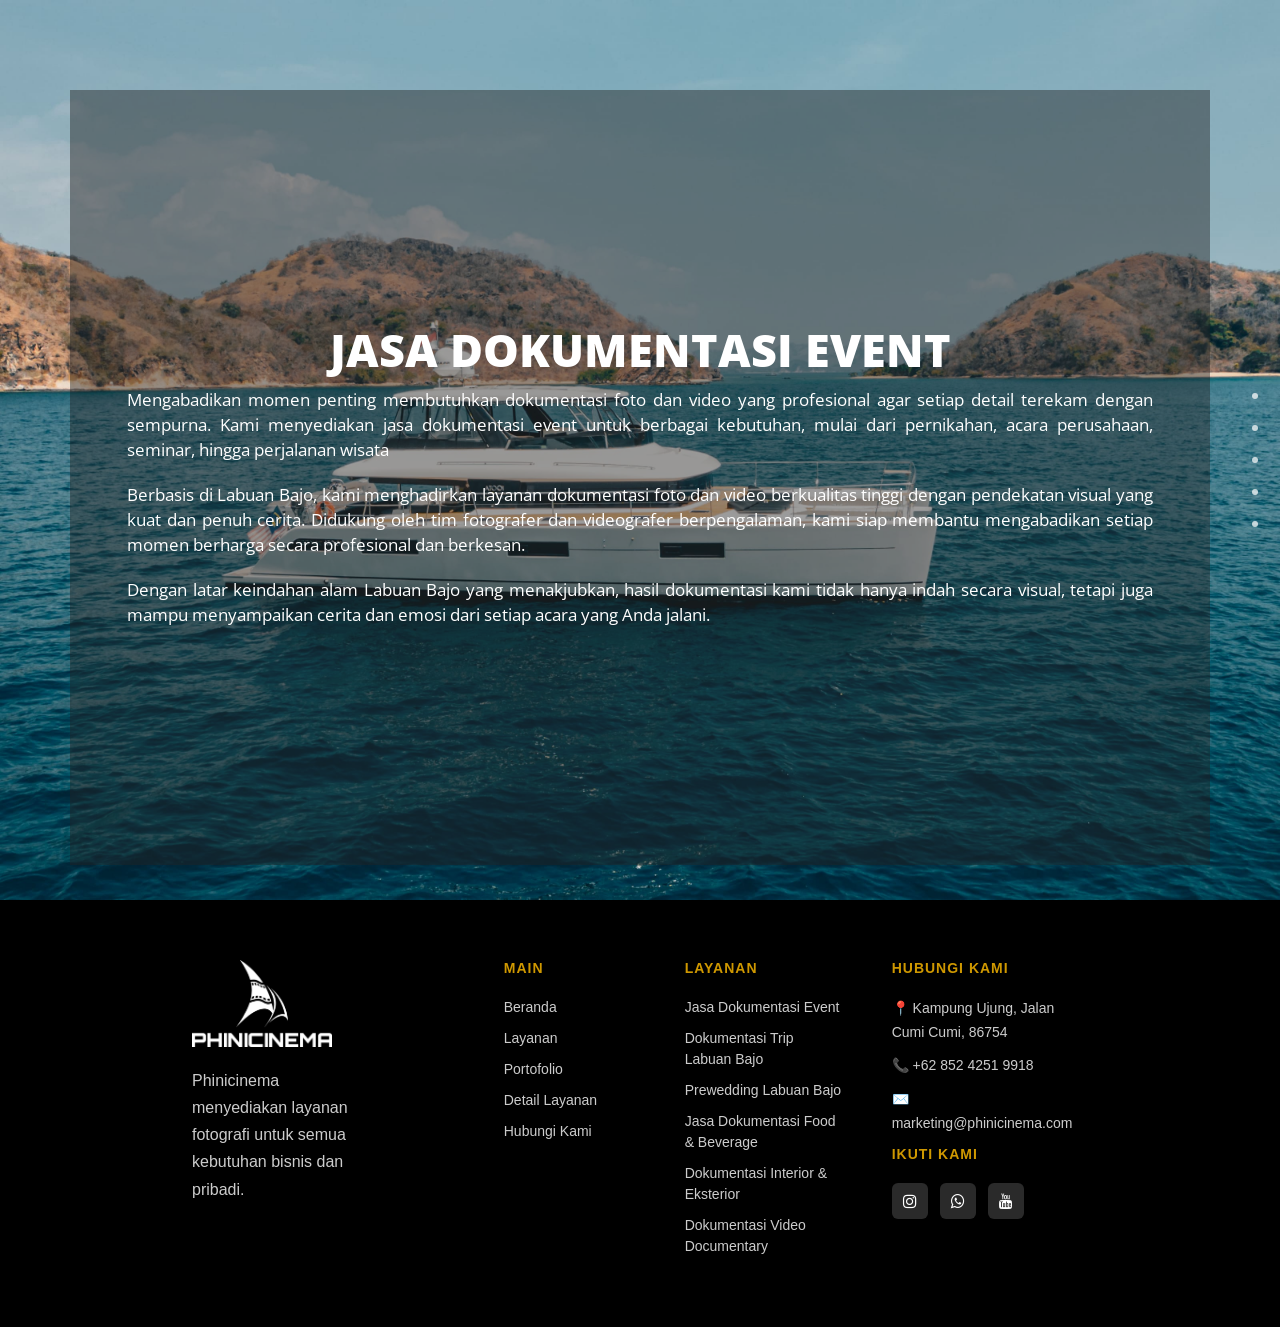
==== dok-event-page.html @ 22108274 "fifth commits "fix version 1.0"" ====
<!DOCTYPE html>
<html>
    <head>
        <meta charset="utf-8">
        <meta http-equiv="X-UA-Compatible" content="IE=edge,chrome=1">
        <title>DOKUMENTASI EVENT DETAIL PAGE</title>
        <meta name="description" content="">
        <meta name="viewport" content="width=device-width, initial-scale=1">
        <link rel="apple-touch-icon" href="apple-touch-icon.png">

        <link rel="stylesheet" href="css/bootstrap.min.css">
        <link rel="stylesheet" href="css/fontAwesome.css">
        <link rel="stylesheet" href="css/hero-slider.css">
        <link rel="stylesheet" href="css/templatemo-main.css">
        <link rel="stylesheet" href="css/owl-carousel.css">

        <link href="https://fonts.googleapis.com/css?family=Open+Sans:300,400,600,700,800" rel="stylesheet">
        <link rel="preconnect" href="https://fonts.googleapis.com">
        <link rel="preconnect" href="https://fonts.gstatic.com" crossorigin>
        <link href="https://fonts.googleapis.com/css2?family=Italianno&display=swap" rel="stylesheet">

        <script src="js/vendor/modernizr-2.8.3-respond-1.4.2.min.js"></script>
    </head>
<body>

    <div class="fixed-side-navbar">
        <ul class="nav flex-column">
            <li class="nav-item"><a class="nav-link" href="index.html"><span>Beranda</span></a></li>
            <li class="nav-item"><a class="nav-link" href="index.html"><span>Layanan</span></a></li>
            <li class="nav-item"><a class="nav-link" href="index.html"><span>Portfolio</span></a></li>
            <li class="nav-item"><a class="nav-link" href="index.html"><span>Detail Layanan</span></a></li>
            <li class="nav-item"><a class="nav-link" href="index.html"><span>Hubungi Kami</span></a></li>
        </ul>
    </div>

    <div class="parallax-content baner-content-dok-event" id="home">
        <div class="container">
            <div class="first-content">
                <h1>JASA DOKUMENTASI EVENT</h1>
                <p>Mengabadikan momen penting membutuhkan dokumentasi foto dan video yang profesional
                agar setiap detail terekam dengan sempurna. Kami menyediakan jasa dokumentasi event untuk
                berbagai kebutuhan, mulai dari pernikahan, acara perusahaan, seminar, hingga perjalanan
                wisata
                </p>
                <p>
                Berbasis di Labuan Bajo, kami menghadirkan layanan dokumentasi foto dan video berkualitas
                tinggi dengan pendekatan visual yang kuat dan penuh cerita. Didukung oleh tim fotografer dan
                videografer berpengalaman, kami siap membantu mengabadikan setiap momen berharga
                secara profesional dan berkesan.
                </p>
                <p>
                Dengan latar keindahan alam Labuan Bajo yang menakjubkan, hasil dokumentasi kami tidak
                hanya indah secara visual, tetapi juga mampu menyampaikan cerita dan emosi dari setiap acara
                yang Anda jalani.
                </p>
            </div>
        </div>
    </div>

<footer class="footer">
    <div class="footer-container">

    <!-- Brand -->
    <div class="footer-brand">
      <img src="img/logo.png" alt="phinicinema" class="footer-logo">
      <p>
        Phinicinema menyediakan layanan fotografi untuk semua
        kebutuhan bisnis dan pribadi.
      </p>
    </div>

    <!-- Main Menu -->
    <div class="footer-menu">
      <h4>MAIN</h4>
      <ul>
        <li><a href="index.html">Beranda</a></li>
        <li><a href="index.html">Layanan</a></li>
        <li><a href="index.html">Portofolio</a></li>
        <li><a href="index.html">Detail Layanan</a></li>
        <li><a href="index.html">Hubungi Kami</a></li>
      </ul>
    </div>

    <!-- Service Menu -->
    <div class="footer-menu">
      <h4>LAYANAN</h4>
      <ul>
        <li><a href="dok-event-page.html">Jasa Dokumentasi Event</a></li>
        <li><a href="dok-trip-page.html">Dokumentasi Trip Labuan Bajo</a></li>
        <li><a href="prewed-page.html">Prewedding Labuan Bajo</a></li>
        <li><a href="dok-food-page.html">Jasa Dokumentasi Food & Beverage</a></li>
        <li><a href="dok-interior-page.html">Dokumentasi Interior & Eksterior</a></li>
        <li><a href="dok-video-page.html">Dokumentasi Video Documentary</a></li>
      </ul>
    </div>

    <!-- Contact -->
    <div class="footer-contact">
      <h4>HUBUNGI KAMI</h4>
      <p>📍 Kampung Ujung, Jalan Cumi Cumi, 86754</p>
      <p>📞 +62 852 4251 9918</p>
      <p>✉️ marketing@phinicinema.com</p>

      <h4>IKUTI KAMI</h4>
      <div class="social">
        <a href="#"><i class="fa fa-instagram"></i></a>
        <a href="#"><i class="fa fa-whatsapp"></i></a>
        <a href="#"><i class="fa fa-youtube"></i></a>
      </div>
    </div>
  </div>
</footer>

    <script src="https://ajax.googleapis.com/ajax/libs/jquery/1.11.2/jquery.min.js"></script>
    <script>window.jQuery || document.write('<script src="js/vendor/jquery-1.11.2.min.js"><\/script>')</script>
    <script src="js/vendor/bootstrap.min.js"></script>
    <script src="js/plugins.js"></script>
    <script src="js/main.js"></script>

</body>
</html>
---- css/hero-slider.css ----
/* -------------------------------- 

Primary style

-------------------------------- */
*, *::after, *::before {
  -webkit-box-sizing: border-box;
  -moz-box-sizing: border-box;
  box-sizing: border-box;
}

html {
  font-size: 62.5%;
}

body {
  font-family: "Open Sans", sans-serif;
  color: #2c343b;
  background-color: #f2f2f2;
}

a {
  color: #d44457;
  text-decoration: none;
}

img {
  max-width: 100%;
}

/* -------------------------------- 

Main Components 

-------------------------------- */
.cd-header {
  position: absolute;
  z-index: 2;
  top: 0;
  left: 0;
  width: 100%;
  height: 50px;
  background-color: #21272c;
  -webkit-font-smoothing: antialiased;
  -moz-osx-font-smoothing: grayscale;
}
@media only screen and (min-width: 768px) {
  .cd-header {
    height: 70px;
    background-color: transparent;
  }
}

#cd-logo {
  float: left;
  margin: 13px 0 0 5%;
}
#cd-logo img {
  display: block;
}
@media only screen and (min-width: 768px) {
  #cd-logo {
    margin: 23px 0 0 5%;
  }
}

.cd-primary-nav {
  /* mobile first - navigation hidden by default, triggered by tap/click on navigation icon */
  float: right;
  margin-right: 5%;
  width: 44px;
  height: 100%;
}
.cd-primary-nav ul {
  position: absolute;
  top: 0;
  left: 0;
  width: 100%;
  -webkit-transform: translateY(-100%);
  -moz-transform: translateY(-100%);
  -ms-transform: translateY(-100%);
  -o-transform: translateY(-100%);
  transform: translateY(-100%);
}
.cd-primary-nav ul.is-visible {
  box-shadow: 0 3px 8px rgba(0, 0, 0, 0.2);
  -webkit-transform: translateY(50px);
  -moz-transform: translateY(50px);
  -ms-transform: translateY(50px);
  -o-transform: translateY(50px);
  transform: translateY(50px);
}
.cd-primary-nav a {
  display: block;
  height: 50px;
  line-height: 50px;
  padding-left: 5%;
  background: #21272c;
  border-top: 1px solid #333c44;
  color: #ffffff;
}
@media only screen and (min-width: 768px) {
  .cd-primary-nav {
    /* reset navigation values */
    width: auto;
    height: auto;
    background: none;
  }
  .cd-primary-nav ul {
    position: static;
    width: auto;
    -webkit-transform: translateY(0);
    -moz-transform: translateY(0);
    -ms-transform: translateY(0);
    -o-transform: translateY(0);
    transform: translateY(0);
    line-height: 70px;
  }
  .cd-primary-nav ul.is-visible {
    -webkit-transform: translateY(0);
    -moz-transform: translateY(0);
    -ms-transform: translateY(0);
    -o-transform: translateY(0);
    transform: translateY(0);
  }
  .cd-primary-nav li {
    display: inline-block;
    margin-left: 1em;
  }
  .cd-primary-nav a {
    display: inline-block;
    height: auto;
    font-weight: 600;
    line-height: normal;
    background: transparent;
    padding: .6em 1em;
    border-top: none;
  }
}

/* -------------------------------- 

Slider

-------------------------------- */
.cd-hero {
  position: relative;
  -webkit-font-smoothing: antialiased;
  -moz-osx-font-smoothing: grayscale;
}

.cd-hero-slider {
  position: relative;
  height: 360px;
  overflow: hidden;
}
.cd-hero-slider li {
  position: absolute;
  top: 0;
  left: 0;
  width: 100%;
  height: 100%;
  -webkit-transform: translateX(100%);
  -moz-transform: translateX(100%);
  -ms-transform: translateX(100%);
  -o-transform: translateX(100%);
  transform: translateX(100%);
}
.cd-hero-slider li.selected {
  /* this is the visible slide */
  position: relative;
  -webkit-transform: translateX(0);
  -moz-transform: translateX(0);
  -ms-transform: translateX(0);
  -o-transform: translateX(0);
  transform: translateX(0);
}
.cd-hero-slider li.move-left {
  /* slide hidden on the left */
  -webkit-transform: translateX(-100%);
  -moz-transform: translateX(-100%);
  -ms-transform: translateX(-100%);
  -o-transform: translateX(-100%);
  transform: translateX(-100%);
}
.cd-hero-slider li.is-moving, .cd-hero-slider li.selected {
  /* the is-moving class is assigned to the slide which is moving outside the viewport */
  -webkit-transition: -webkit-transform 0.5s;
  -moz-transition: -moz-transform 0.5s;
  transition: transform 0.5s;
}
@media only screen and (min-width: 768px) {
  .cd-hero-slider {
    height: 500px;
  }
}
@media only screen and (min-width: 1170px) {
  .cd-hero-slider {
    height: 680px;
  }
}

/* -------------------------------- 

Single slide style

-------------------------------- */
.cd-hero-slider li {
  background-position: center center;
  background-size: cover;
  background-repeat: no-repeat;
}
.cd-hero-slider li:first-of-type {
  background-image: url(../img/slide_01.jpg);
}
.cd-hero-slider li:nth-of-type(2) {
  background-image: url(../img/slide_02.jpg);
}
.cd-hero-slider li:nth-of-type(3) {
  background-image: url(../img/slide_03.jpg);
}
.cd-hero-slider .cd-full-width,
.cd-hero-slider .cd-half-width {
  position: absolute;
  width: 100%;
  height: 100%;
  z-index: 1;
  left: 0;
  top: 0;
  /* this padding is used to align the text */
  padding-top: 80px;
  text-align: center;
  /* Force Hardware Acceleration in WebKit */
  -webkit-backface-visibility: hidden;
  backface-visibility: hidden;
  -webkit-transform: translateZ(0);
  -moz-transform: translateZ(0);
  -ms-transform: translateZ(0);
  -o-transform: translateZ(0);
  transform: translateZ(0);
}
.cd-hero-slider .cd-img-container {
  /* hide image on mobile device */
  display: none;
}
.cd-hero-slider .cd-img-container img {
  position: absolute;
  left: 50%;
  top: 50%;
  bottom: auto;
  right: auto;
  -webkit-transform: translateX(-50%) translateY(-50%);
  -moz-transform: translateX(-50%) translateY(-50%);
  -ms-transform: translateX(-50%) translateY(-50%);
  -o-transform: translateX(-50%) translateY(-50%);
  transform: translateX(-50%) translateY(-50%);
}
.cd-hero-slider .cd-bg-video-wrapper {
  /* hide video on mobile device */
  display: none;
  position: absolute;
  top: 0;
  left: 0;
  width: 100%;
  height: 100%;
  overflow: hidden;
}
.cd-hero-slider .cd-bg-video-wrapper video {
  /* you won't see this element in the html, but it will be injected using js */
  display: block;
  min-height: 100%;
  min-width: 100%;
  max-width: none;
  height: auto;
  width: auto;
  position: absolute;
  left: 50%;
  top: 50%;
  bottom: auto;
  right: auto;
  -webkit-transform: translateX(-50%) translateY(-50%);
  -moz-transform: translateX(-50%) translateY(-50%);
  -ms-transform: translateX(-50%) translateY(-50%);
  -o-transform: translateX(-50%) translateY(-50%);
  transform: translateX(-50%) translateY(-50%);
}
.cd-hero-slider h2, .cd-hero-slider p {
  text-shadow: 0 1px 3px rgba(0, 0, 0, 0.1);
  line-height: 1.2;
  margin: 0 auto 14px;
  color: #ffffff;
  width: 90%;
  max-width: 400px;
}
.cd-hero-slider h2 {
  font-size: 2.4rem;
}
.cd-hero-slider p {
  font-size: 1.4rem;
  line-height: 1.4;
}
.cd-hero-slider .cd-btn {
  display: inline-block;
  padding: 1.2em 1.4em;
  margin-top: .8em;
  background-color: rgba(212, 68, 87, 0.9);
  font-size: 1.3rem;
  font-weight: 700;
  letter-spacing: 1px;
  color: #ffffff;
  text-transform: uppercase;
  box-shadow: 0 3px 6px rgba(0, 0, 0, 0.1);
  -webkit-transition: background-color 0.2s;
  -moz-transition: background-color 0.2s;
  transition: background-color 0.2s;
}
.cd-hero-slider .cd-btn.secondary {
  background-color: rgba(22, 26, 30, 0.8);
}
.cd-hero-slider .cd-btn:nth-of-type(2) {
  margin-left: 1em;
}
.no-touch .cd-hero-slider .cd-btn:hover {
  background-color: #d44457;
}
.no-touch .cd-hero-slider .cd-btn.secondary:hover {
  background-color: #161a1e;
}
@media only screen and (min-width: 768px) {
  .cd-hero-slider .cd-full-width,
  .cd-hero-slider .cd-half-width {
    padding-top: 150px;
  }
  .cd-hero-slider .cd-bg-video-wrapper {
    display: block;
  }
  .cd-hero-slider .cd-half-width {
    width: 45%;
  }
  .cd-hero-slider .cd-half-width:first-of-type {
    left: 5%;
  }
  .cd-hero-slider .cd-half-width:nth-of-type(2) {
    right: 5%;
    left: auto;
  }
  .cd-hero-slider .cd-img-container {
    display: block;
  }
  .cd-hero-slider h2, .cd-hero-slider p {
    max-width: 520px;
  }
  .cd-hero-slider h2 {
    font-size: 2.4em;
    font-weight: 300;
  }
  .cd-hero-slider .cd-btn {
    font-size: 1.4rem;
  }
}
@media only screen and (min-width: 1170px) {
  .cd-hero-slider .cd-full-width,
  .cd-hero-slider .cd-half-width {
    padding-top: 250px;
  }
  .cd-hero-slider h2, .cd-hero-slider p {
    margin-bottom: 20px;
  }
  .cd-hero-slider h2 {
    font-size: 3.2em;
  }
  .cd-hero-slider p {
    font-size: 1.6rem;
  }
}

/* -------------------------------- 

Single slide animation

-------------------------------- */
@media only screen and (min-width: 768px) {
  .cd-hero-slider .cd-half-width {
    opacity: 0;
    -webkit-transform: translateX(40px);
    -moz-transform: translateX(40px);
    -ms-transform: translateX(40px);
    -o-transform: translateX(40px);
    transform: translateX(40px);
  }
  .cd-hero-slider .move-left .cd-half-width {
    -webkit-transform: translateX(-40px);
    -moz-transform: translateX(-40px);
    -ms-transform: translateX(-40px);
    -o-transform: translateX(-40px);
    transform: translateX(-40px);
  }
  .cd-hero-slider .selected .cd-half-width {
    /* this is the visible slide */
    opacity: 1;
    -webkit-transform: translateX(0);
    -moz-transform: translateX(0);
    -ms-transform: translateX(0);
    -o-transform: translateX(0);
    transform: translateX(0);
  }
  .cd-hero-slider .is-moving .cd-half-width {
    /* this is the slide moving outside the viewport 
    wait for the end of the transition on the <li> parent before set opacity to 0 and translate to 40px/-40px */
    -webkit-transition: opacity 0s 0.5s, -webkit-transform 0s 0.5s;
    -moz-transition: opacity 0s 0.5s, -moz-transform 0s 0.5s;
    transition: opacity 0s 0.5s, transform 0s 0.5s;
  }
  .cd-hero-slider li.selected.from-left .cd-half-width:nth-of-type(2),
  .cd-hero-slider li.selected.from-right .cd-half-width:first-of-type {
    /* this is the selected slide - different animation if it's entering from left or right */
    -webkit-transition: opacity 0.4s 0.2s, -webkit-transform 0.5s 0.2s;
    -moz-transition: opacity 0.4s 0.2s, -moz-transform 0.5s 0.2s;
    transition: opacity 0.4s 0.2s, transform 0.5s 0.2s;
  }
  .cd-hero-slider li.selected.from-left .cd-half-width:first-of-type,
  .cd-hero-slider li.selected.from-right .cd-half-width:nth-of-type(2) {
    /* this is the selected slide - different animation if it's entering from left or right */
    -webkit-transition: opacity 0.4s 0.4s, -webkit-transform 0.5s 0.4s;
    -moz-transition: opacity 0.4s 0.4s, -moz-transform 0.5s 0.4s;
    transition: opacity 0.4s 0.4s, transform 0.5s 0.4s;
  }
  .cd-hero-slider .cd-full-width h2,
  .cd-hero-slider .cd-full-width p,
  .cd-hero-slider .cd-full-width .cd-btn {
    opacity: 0;
    -webkit-transform: translateX(100px);
    -moz-transform: translateX(100px);
    -ms-transform: translateX(100px);
    -o-transform: translateX(100px);
    transform: translateX(100px);
  }
  .cd-hero-slider .move-left .cd-full-width h2,
  .cd-hero-slider .move-left .cd-full-width p,
  .cd-hero-slider .move-left .cd-full-width .cd-btn {
    opacity: 0;
    -webkit-transform: translateX(-100px);
    -moz-transform: translateX(-100px);
    -ms-transform: translateX(-100px);
    -o-transform: translateX(-100px);
    transform: translateX(-100px);
  }
  .cd-hero-slider .selected .cd-full-width h2,
  .cd-hero-slider .selected .cd-full-width p,
  .cd-hero-slider .selected .cd-full-width .cd-btn {
    /* this is the visible slide */
    opacity: 1;
    -webkit-transform: translateX(0);
    -moz-transform: translateX(0);
    -ms-transform: translateX(0);
    -o-transform: translateX(0);
    transform: translateX(0);
  }
  .cd-hero-slider li.is-moving .cd-full-width h2,
  .cd-hero-slider li.is-moving .cd-full-width p,
  .cd-hero-slider li.is-moving .cd-full-width .cd-btn {
    /* this is the slide moving outside the viewport 
    wait for the end of the transition on the li parent before set opacity to 0 and translate to 100px/-100px */
    -webkit-transition: opacity 0s 0.5s, -webkit-transform 0s 0.5s;
    -moz-transition: opacity 0s 0.5s, -moz-transform 0s 0.5s;
    transition: opacity 0s 0.5s, transform 0s 0.5s;
  }
  .cd-hero-slider li.selected h2 {
    -webkit-transition: opacity 0.4s 0.2s, -webkit-transform 0.5s 0.2s;
    -moz-transition: opacity 0.4s 0.2s, -moz-transform 0.5s 0.2s;
    transition: opacity 0.4s 0.2s, transform 0.5s 0.2s;
  }
  .cd-hero-slider li.selected p {
    -webkit-transition: opacity 0.4s 0.3s, -webkit-transform 0.5s 0.3s;
    -moz-transition: opacity 0.4s 0.3s, -moz-transform 0.5s 0.3s;
    transition: opacity 0.4s 0.3s, transform 0.5s 0.3s;
  }
  .cd-hero-slider li.selected .cd-btn {
    -webkit-transition: opacity 0.4s 0.4s, -webkit-transform 0.5s 0.4s, background-color 0.2s 0s;
    -moz-transition: opacity 0.4s 0.4s, -moz-transform 0.5s 0.4s, background-color 0.2s 0s;
    transition: opacity 0.4s 0.4s, transform 0.5s 0.4s, background-color 0.2s 0s;
  }
}
/* -------------------------------- 

Slider navigation

-------------------------------- */
.cd-slider-nav {
  display: none;
  position: absolute;
  width: 100%;
  bottom: 0;
  z-index: 2;
  text-align: center;
  height: 55px;
  background-color: rgba(0, 1, 1, 0.5);
}
.cd-slider-nav nav, .cd-slider-nav ul, .cd-slider-nav li, .cd-slider-nav a {
  height: 100%;
}
.cd-slider-nav nav {
  display: inline-block;
  position: relative;
}
.cd-slider-nav .cd-marker {
  position: absolute;
  bottom: 0;
  left: 0;
  width: 60px;
  height: 100%;
  color: #d44457;
  background-color: #ffffff;
  box-shadow: inset 0 2px 0 currentColor;
  -webkit-transition: -webkit-transform 0.2s, box-shadow 0.2s;
  -moz-transition: -moz-transform 0.2s, box-shadow 0.2s;
  transition: transform 0.2s, box-shadow 0.2s;
}
.cd-slider-nav .cd-marker.item-2 {
  -webkit-transform: translateX(100%);
  -moz-transform: translateX(100%);
  -ms-transform: translateX(100%);
  -o-transform: translateX(100%);
  transform: translateX(100%);
}
.cd-slider-nav .cd-marker.item-3 {
  -webkit-transform: translateX(200%);
  -moz-transform: translateX(200%);
  -ms-transform: translateX(200%);
  -o-transform: translateX(200%);
  transform: translateX(200%);
}
.cd-slider-nav .cd-marker.item-4 {
  -webkit-transform: translateX(300%);
  -moz-transform: translateX(300%);
  -ms-transform: translateX(300%);
  -o-transform: translateX(300%);
  transform: translateX(300%);
}
.cd-slider-nav .cd-marker.item-5 {
  -webkit-transform: translateX(400%);
  -moz-transform: translateX(400%);
  -ms-transform: translateX(400%);
  -o-transform: translateX(400%);
  transform: translateX(400%);
}
.cd-slider-nav ul::after {
  clear: both;
  content: "";
  display: table;
}
.cd-slider-nav li {
  display: inline-block;
  width: 60px;
  float: left;
}
.cd-slider-nav li.selected a {
  color: #2c343b;
}
.no-touch .cd-slider-nav li.selected a:hover {
  background-color: transparent;
}
.cd-slider-nav a {
  display: block;
  position: relative;
  padding-top: 35px;
  font-size: 1rem;
  font-weight: 700;
  color: #a8b4be;
  -webkit-transition: background-color 0.2s;
  -moz-transition: background-color 0.2s;
  transition: background-color 0.2s;
}
.cd-slider-nav a::before {
  content: '';
  position: absolute;
  width: 24px;
  height: 24px;
  top: 8px;
  left: 50%;
  right: auto;
  -webkit-transform: translateX(-50%);
  -moz-transform: translateX(-50%);
  -ms-transform: translateX(-50%);
  -o-transform: translateX(-50%);
  transform: translateX(-50%);
}
.no-touch .cd-slider-nav a:hover {
  background-color: rgba(0, 1, 1, 0.5);
}
.cd-slider-nav li:first-of-type a::before {
  background-position: 0 0;
}
.cd-slider-nav li.selected:first-of-type a::before {
  background-position: 0 -24px;
}
.cd-slider-nav li:nth-of-type(2) a::before {
  background-position: -24px 0;
}
.cd-slider-nav li.selected:nth-of-type(2) a::before {
  background-position: -24px -24px;
}
.cd-slider-nav li:nth-of-type(3) a::before {
  background-position: -48px 0;
}
.cd-slider-nav li.selected:nth-of-type(3) a::before {
  background-position: -48px -24px;
}
.cd-slider-nav li:nth-of-type(4) a::before {
  background-position: -72px 0;
}
.cd-slider-nav li.selected:nth-of-type(4) a::before {
  background-position: -72px -24px;
}
.cd-slider-nav li:nth-of-type(5) a::before {
  background-position: -96px 0;
}
.cd-slider-nav li.selected:nth-of-type(5) a::before {
  background-position: -96px -24px;
}
@media only screen and (min-width: 768px) {
  .cd-slider-nav {
    height: 80px;
  }
  .cd-slider-nav .cd-marker,
  .cd-slider-nav li {
    width: 95px;
  }
  .cd-slider-nav a {
    padding-top: 48px;
    font-size: 1.1rem;
    text-transform: uppercase;
  }
  .cd-slider-nav a::before {
    top: 18px;
  }
}

/* -------------------------------- 

Main content

-------------------------------- */
.cd-main-content {
  width: 90%;
  max-width: 768px;
  margin: 0 auto;
  padding: 2em 0;
}
.cd-main-content p {
  font-size: 1.4rem;
  line-height: 1.8;
  color: #999999;
  margin: 2em 0;
}
@media only screen and (min-width: 1170px) {
  .cd-main-content {
    padding: 3em 0;
  }
  .cd-main-content p {
    font-size: 1.6rem;
  }
}

/* -------------------------------- 

Javascript disabled

-------------------------------- */
.no-js .cd-hero-slider li {
  display: none;
}
.no-js .cd-hero-slider li.selected {
  display: block;
}

.no-js .cd-slider-nav {
  display: none;
}
---- css/templatemo-main.css ----
.kolase-foto {
  position: relative;
  overflow: hidden;
  min-height: 210px;
  display: flex;
  align-items: flex-end;
  justify-content: center;
  width: 100%;
  text-decoration:none;
}
.kolase-foto img {
  width: 100%;
  height: 320px;
  object-fit: cover;
  border-radius: 12px;
  box-shadow: 0 2px 12px rgba(0,0,0,0.13);
  transition: transform 0.3s, box-shadow 0.3s;
}
.kolase-foto:hover img {
  transform: scale(1.04);
  box-shadow: 0 8px 32px rgba(0,0,0,0.22);
}
.kolase-title {
  position: absolute;
  bottom: 0;
  left: 0;
  width: 100%;
  background: linear-gradient(0deg, rgba(153, 130, 3, 0.7) 70%, rgba(0,0,0,0.1) 100%);
  color: #fff;
  font-size: 1.3rem;
  font-weight: 700;
  text-align: center;
  padding: 18px 10px 12px 10px;
  border-radius: 0 0 12px 12px;
  letter-spacing: 1px;
  text-shadow: 0 2px 8px rgba(0,0,0,0.25);
  pointer-events: none;
}
.tabs-content .container-fluid {
  max-width: 100vw;
}
.tabs-content .row.g-0 > div {
  padding-left: 0;
  padding-right: 0;
}

p {
  font-size: 15px;
  line-height: 25px;
}

section {
  padding: 25px 0 35px;
  background: #fff;
}

body { 
  position: relative; /* we need this for the scrollspy */ 
  font-size: 14px;
}

a { color: #3CC; }

a:hover { color: #FF0; }

/*----------
  NAV
----------*/

.fixed-side-navbar {
  position: fixed;
  top: 50%;
  right: 0;
  z-index: 99999;
  margin-top: -100px;
  text-align: right;
  padding: 30px 0;
  -webkit-transition: all .3s;
  transition: all .3s;
}
.fixed-side-navbar:hover {
  background: transparent;
}
.fixed-side-navbar:hover .nav > li > a > span {
  color: rgba(0, 0, 0, 0.5);
  display: block;
  background-color: #fff;
  text-align: center;
  text-transform: uppercase;
  font-size: 12px;
  padding: 2px 12px;
  border-radius: 15px;
}
.fixed-side-navbar .nav > li a.active {
  background-color: transparent;
  color: black;
}
.fixed-side-navbar .nav > li a.active:after {
  -webkit-transform: scale(0.9);
          transform: scale(0.9);
}
.fixed-side-navbar .nav > li a.active:before {
  content: '';
  position: absolute;
  top: 50%;
  right: 17px;
  margin-top: -8px;
  width: 16px;
  height: 16px;
  background: transparent;
  border: 2px solid #fff;
  border-radius: 10px;
}
.nav>li {
  position: relative;
  display: block;
}
.fixed-side-navbar .nav > li a {
  color: #fff;
  min-height: 32px;
  background: transparent;
  padding: 5px 45px 5px 25px;
  border-right: none;
}
.fixed-side-navbar .nav > li a span {
  display: none;
  -webkit-transition: all .2s;
  transition: all .2s;
}
.fixed-side-navbar .nav > li a:after {
  content: '';
  position: absolute;
  top: 50%;
  right: 20px;
  margin-top: -5px;
  width: 10px;
  height: 10px;
  border-radius: 10px;
  background: rgba(250, 250, 250, 0.75);
  -webkit-transition: all .3s;
  transition: all .3s;
  -webkit-transform: scale(0.6);
          transform: scale(0.6);
}
.fixed-side-navbar .nav > li a:hover {
  background-color: transparent;
  border-top-left-radius: 5px;
  border-bottom-left-radius: 5px;
  border-color: black;
  border-right: 0;
}
.fixed-side-navbar .nav > li a:hover > span {
  color: black;
  display: block;
}

.fadeInRight {
  -webkit-animation-name: fadeInRight;
          animation-name: fadeInRight;
}


.primary-button a {
  display: inline-block;
  background-color: #ff7d27;
  padding: 15px 24px;
  border-radius: 3px;
  text-transform: uppercase;
  font-size: 11px;
  color: #fff;
  font-weight: 700;
  text-decoration: none;
  letter-spacing: 0.5px;
}


.parallax-content {
  width: 100%;
  min-height: 100vh;
  background-size: cover;
}


.baner-content {
  padding-top: 25vh;
  text-align: center;
  background-image: url(../img/homefix.jpg);
}

.baner-content h1 {
  margin-top: 5px;
  font-size: 45px;
  color: #fff;
  font-weight: 500;
  /* text-transform: uppercase; */
  margin-bottom: 0px;
  font-family: "Italianno", cursive;
}

.baner-content .first-content img {
  width: 400px;
  height: auto;
}

.baner-content .first-content .primary-button{
  margin-top: 10px;
}

.baner-content em {
  color: #cf9800;
  font-weight: 600;
  font-style: normal;
}

.baner-content span {
  display: inline-block;
  margin-top: -20px;
  font-weight: 300;
  font-size: 48px;
  color: #fff;
}

.baner-content .primary-button {
  margin-top: 15px;
}

.service-content {
  padding-left: 5px;
  padding-right: 5px;
  padding-top: 5vh;
  background-image: url(../img/slide2.1.jpeg);
  background-attachment: fixed;
  min-height: 100vh;
  background-size: cover;
  background-position: center center;
}

.service-content .left-text h4 {
  font-size: 24px;
  font-weight: 800;
  color: #fff;
}

h4, .h4 {
  font-size: 18px;
  font-weight: 700;
}

.service-content .left-text {
  text-align: justify;
  margin-right: 10px;
  background-color: rgba(0, 0, 0, 0.5)  ;
  padding: 25px 30px;
}

.service-content .left-text span {
  color: #cf9800;
  font-weight: 700;
}

.service-content .left-text .line-dec {
  width: 45px;
  height: 3px;
  background-color: #cf9800;
  margin: 20px 0px 20px 0px;
}

.service-content .left-text p {
  color: #fff;
}

.service-content .left-text ul {
  padding: 0;
  margin-top: 30px;
  list-style: none;
}

.service-content .left-text ul li {
  margin: 15px 0px;
  font-weight: 600;
  color: #fff;
}

.service-content .service-item {
  background-color: rgba(0, 0, 0, 0.493);
  padding: 25px 30px;
  text-align: center;
  color: #fff;
  margin-bottom: 30px;
  height: 230px;
}

.service-content .service-item .line-dec {
  width: 45px;
  height: 3px;
  background-color: #cf9800;
  margin: 20px auto 15px auto;
}

/* portofolio page */

.projects-content {
  padding-top: 18vh;
  background-image: url(../img/porfofoliobgrblur.jpg);
}

.projects-content .item img {
  width: 100%;
  height: 250px;
  object-fit: cover;
}

.projects-content .item .text-content {
  background-color: #fff;
  text-align: center;
  padding: 5px;
}

.projects-content .item .text-content h4 {
  margin-top: 0px;
  font-size: 15px;
  font-weight: 700;
  height: 17px;
}

.projects-content .item .text-content span {
  font-style: normal;
  font-size: 17px;
  font-weight: 700;
  color: #cf9800;
}


.owl-pagination {
  margin-top: 40px;
  opacity: 1;
  display: inline-block;
}

.owl-page span {
  display: block;
  width: 14px;
  height: 14px;
  margin: 0px 5px;
  filter: alpha(opacity=50);
  opacity: 0.5;
  -webkit-border-radius: 20px;
  -moz-border-radius: 20px;
  border-radius: 20px;
  background: #fff;
}


.tabs-content {
  padding-left: 15%;
  padding-right: 15%;
  padding-top: 10vh;
  background-image: url(../img/slide4.jpg);
  background-attachment: fixed;
  min-height: 100vh;
  background-size: cover;
  background-position: center center;
}

.tabs-content img{
  width: 100%;
  height: 220px;
  object-fit: cover;
  margin-bottom: 10px;
  transition: transform 0.3s, box-shadow 0.3s;
  box-shadow: 0 2px 8px rgba(0,0,0,0.10);
  border-radius: 10px;
  cursor: pointer;
}

.tabs-content .row {
  gap: 0;
}

.tabs-content .col-md-4, .tabs-content .col-6 {
  padding-left: 8px;
  padding-right: 8px;
  margin-bottom: 18px;
}

.tabs-content img:hover {
  transform: scale(1.04);
  box-shadow: 0 6px 24px rgba(0,0,0,0.18);
  z-index: 2;
}

.tabs-content h3 {
  color: #fff;
  font-weight: 700;
  margin-bottom: 30px;
  letter-spacing: 1px;
  text-shadow: 0 2px 8px rgba(0,0,0,0.25);
}
}

section {
  background-color: transparent;
  padding-bottom: 15px;
}

.wrapper {
  text-align: center;
}

.tabs {
  list-style: none;
  margin: 0px;
  padding: 0px;
}

.tabs li {
  display: inline-block;
  text-align: center;
  margin: 10px;
}

.tabs a {
  display:block;
  text-align:center;
  text-decoration:none;
  text-transform:uppercase;
  color:#fff;
  font-size: 14px;
  font-weight: 700;
  padding:10px 15px;
  border:4px solid #fff;
}

.tabs a:hover {
  color: #cf9800;
}

.tabs .active {
  border:4px solid #cf9800;
}

.tabgroup p {
  background-color: rgba(0, 0, 0, 0.5);
  color: #fff;
  padding: 25px;
}

.clearfix:after {
  content:"";
  display:table;
  clear:both;
}


.contact-content {
  padding-left: 15px;
  padding-right: 15px;
  padding-top: 25vh;
  background-image: url(../img/contactbg.jpg);
}

.contact-form {
  background-color: rgba(0, 0, 0, 0.5);
  padding: 30px 25px;
  margin-bottom: 30px;
}

#contact input {
  border-radius: 3px;
  padding-left: 15px;
  font-size: 13px;
  color: #232323;
  background-color: rgba(250, 250, 250, 1);
  outline: none;
  border: none;
  box-shadow: none;
  line-height: 50px;
  height: 50px;
  width: 100%;
  margin-bottom: 30px;
}

#contact textarea {
  border-radius: 3px;
  padding-left: 15px;
  padding-top: 10px;
  font-size: 13px;
  color: #232323;
  background-color: rgba(250, 250, 250, 1);
  outline: none;
  border: none;
  box-shadow: none;
  height: 165px;
  max-height: 220px;
  width: 100%;
  margin-bottom: 25px;
}

#contact button {
  display: inline-block;
  background-color: #cf9800;
  padding: 15px 24px;
  width: 100%;
  border-radius: 3px;
  text-transform: uppercase;
  font-size: 11px;
  color: #fff;
  font-weight: 700;
  text-decoration: none;
  letter-spacing: 0.5px;
}


/* Halaman Dok Event Page  */
.parallax-content {
  width: 100%;
  min-height: 100vh;
  background-size: cover;
}

.baner-content-dok-event {
  padding-top: 10vh;
  text-align: center;
  background-image: url(../img/atooi/5.jpg);
}

.baner-content-dok-event h1 {
  margin-top: 5px;
  font-size: 45px;
  color: #fff;
  font-weight: 800;
  /* text-transform: uppercase; */
  margin-bottom: 0px;
}

.baner-content-dok-event .first-content {
  background-color: #23232371;
  padding: 20% 5% ;
}

.baner-content-dok-event .first-content p{
  text-align: justify;
  color: #fff;
  font-size: 17px; 
  font-weight: 500px;
  padding-top: 1rem;
}

/* Halaman Dok trip page  */
.parallax-content {
  width: 100%;  
  min-height: 100vh;
  background-size: cover;
}

.baner-content-dok-trip {
  padding-top: 10vh;
  text-align: center;
  background-image: url(../img/typhoon/6.JPG);
}

.baner-content-dok-trip h1 {
  margin-top: 5px;
  font-size: 45px;
  color: #fff;
  font-weight: 800;
  /* text-transform: uppercase; */
  margin-bottom: 0px;
}

.baner-content-dok-trip .first-content {
  background-color: #23232371;
  padding: 10% 5% ;
}

.baner-content-dok-trip .first-content p{
  text-align: justify;
  color: #fff;
  font-size: 17px; 
  font-weight: 500px;
  padding-top: 1rem;
}

.baner-content-dok-trip ul {
  list-style-type: disc;
  padding-left: 20px;
  font-size: 17px;
  text-align: justify;
  color: #fff;
} 

.footer {
  background: #000;
  color: #ccc;
  padding: 60px 15%;
  font-family: 'Poppins', sans-serif;
}


/* PREWEDDING BAJO PAGE */
.baner-content-prewed {
  padding-top: 15vh;
  text-align: center;
  background-image: url(../img/loccal/13.jpeg);
}

.baner-content-prewed h1 {
  margin-top: 5px;
  font-size: 45px;
  color: #fff;
  font-weight: 800;
  /* text-transform: uppercase; */
  margin-bottom: 0px;
}

.baner-content-prewed .first-content {
  background-color: #23232371;
  padding: 10% 5% ;
}

.baner-content-prewed .first-content p{
  text-align: justify;
  color: #fff;
  font-size: 17px; 
  font-weight: 500px;
  padding-top: 1rem;
}


/* JASA DOKUMENTASI FOOD & BEVERAGE PAGE */
.baner-content-dok-food {
  padding-top: 15vh;
  text-align: center;
  background-image: url(../img/vip+/16.jpg);
}

.baner-content-dok-food h1 {
  margin-top: 5px;
  font-size: 45px;
  color: #fff;
  font-weight: 800;
  /* text-transform: uppercase; */
  margin-bottom: 0px;
}

.baner-content-dok-food .first-content {
  background-color: #23232371;
  padding: 10% 5% ;
}

.baner-content-dok-food .first-content p{
  text-align: justify;
  color: #fff;
  font-size: 17px; 
  font-weight: 500px;
  padding-top: 1rem;
}

.baner-content-dok-food ul {
  list-style-type: disc;
  padding-left: 20px;
  font-size: 17px;
  text-align: justify;
  color: #fff;
} 

/* JASA DOKUMENTASI INTERIOR & EKSTERIOR PAGE */
.baner-content-dok-interior-page {
  padding-top: 15vh;
  text-align: center;
  background-image: url(../img/loccal/9.jpg);
}

.baner-content-dok-interior-page h1 {
  margin-top: 5px;
  font-size: 45px;
  color: #fff;
  font-weight: 800;
  /* text-transform: uppercase; */
  margin-bottom: 0px;
}

.baner-content-dok-interior-page .first-content {
  background-color: #23232371;
  padding: 10% 5% ;
}

.baner-content-dok-interior-page .first-content p{
  text-align: justify;
  color: #fff;
  font-size: 17px; 
  font-weight: 500px;
  padding-top: 1rem;
} 

/* JASA DOKUMENTARY VIDEO PAGE */
.baner-content-dok-video-page {
  padding-top: 15vh;
  text-align: center;
  background-image: url(../img/kayra/4.jpg);
}

.baner-content-dok-video-page h1 {
  margin-top: 5px;
  font-size: 45px;
  color: #fff;
  font-weight: 800;
  /* text-transform: uppercase; */
  margin-bottom: 0px;
}

.baner-content-dok-video-page .first-content {
  background-color: #23232371;
  padding: 10% 5% ;
}

.baner-content-dok-video-page .first-content p{
  text-align: justify;
  color: #fff;
  font-size: 17px; 
  font-weight: 500px;
  padding-top: 1rem;
} 

.baner-content-dok-video-page ul {
  list-style-type: disc;
  padding-left: 20px;
  font-size: 17px;
  text-align: justify;
  color: #fff;
} 

.footer-brand {
  width: 70%;
}

.footer-container {
  display: grid;
  grid-template-columns: 2fr 1fr 1.2fr 1.5fr;
  gap: 50px;
}

.footer h4 {
  color: #cf9800;
  margin-bottom: 20px;
  font-size: 14px;
  font-weight: 800;
  letter-spacing: 1px;
}

.footer p {
  font-size: 16px;
  line-height: 1.7;
}

.footer-logo {
  width: 140px;
  margin-bottom: 20px;
}

.footer-menu ul {
  list-style: none;
  padding: 0;
}

.footer-menu ul li {
  margin-bottom: 10px;
}

.footer-menu ul li a {
  color: #ccc;
  text-decoration: none;
  font-size: 14px;
}

.footer-menu ul li a:hover {
  color: #cf9800;
}

.partners {
  display: flex;
  gap: 12px;
  margin-top: 15px;
}

.partners img {
  height: 35px;
  object-fit: contain;
}

.footer-contact p {
  margin-bottom: 10px;
  font-size: 14px;
}

.social {
  display: flex;
  gap: 12px;
  margin-top: 10px;
}

.social a {
  background: #2a2a2a;
  color: #fff;
  width: 36px;
  height: 36px;
  display: flex;
  align-items: center;
  justify-content: center;
  border-radius: 6px;
  text-decoration: none;
  font-size: 16px;
}

.social a:hover {
  background: #cf9800;
  color: #000;
}


@media (max-width: 767px){
  
  .baner-content {
    padding-top: 30vh;
  }

  .baner-content h1 {
    font-size: 64px;
  }

  .baner-content span {
    font-size: 24px;
  }

  .baner-content .primary-button {
    margin-top: 15px;
  }

  .service-content {
    padding-top: 5vh;
    text-align: center;
  }

  .service-content .left-text .line-dec {
    width: 45px;
    height: 3px;
    background-color: #cf9800;
    margin: 20px auto 20px auto;
  }

  .service-content .left-text ul {
    text-align: left;
  }

  .service-content .service-item {
    background-color: rgba(0, 0, 0, 0.5);
    padding: 25px 30px;
    text-align: center;
    color: #fff;
    margin-bottom: 30px;
  }

}

@media (min-width: 1200px) {
  .container {
    max-width: 1170px;
  }
}

/* LIGHT BOX */

body:after {
  content: url(../img/close.png) url(../img/loading.gif) url(../img/prev.png) url(../img/next.png);
  display: none;
}

body.lb-disable-scrolling {
  overflow: hidden;
}

.lightboxOverlay {
  position: absolute;
  top: 0;
  left: 0;
  z-index: 99999;
  background-color: black;
  filter: progid:DXImageTransform.Microsoft.Alpha(Opacity=80);
  opacity: 0.8;
  display: none;
}

.lightbox {
  position: absolute;
  top: 0;
  left: 0;
  width: 100%;
  z-index: 100000;
  text-align: center;
  line-height: 0;
  font-weight: normal;
}

.lightbox .lb-image {
  display: block;
  height: auto;
  max-width: inherit;
  max-height: none;
  border-radius: 3px;

  /* Image border */
  border: 4px solid white;
}

.lightbox a img {
  border: none;
}

.lb-outerContainer {
  position: relative;
  zoom: 1;
  width: 250px;
  height: 250px;
  margin: 0 auto;
  border-radius: 4px;

  /* Background color behind image.
     This is visible during transitions. */
  background-color: white;
}

.lb-outerContainer:after {
  content: "";
  display: table;
  clear: both;
}

.lb-loader {
  position: absolute;
  top: 43%;
  left: 0;
  height: 25%;
  width: 100%;
  text-align: center;
  line-height: 0;
}

.lb-cancel {
  display: block;
  width: 32px;
  height: 32px;
  margin: 0 auto;
  background: url(../img/loading.gif) no-repeat;
}

.lb-nav {
  position: absolute;
  top: 0;
  left: 0;
  height: 100%;
  width: 100%;
  z-index: 10;
}

.lb-container > .nav {
  left: 0;
}

.lb-nav a {
  outline: none;
  background-image: url('[data-uri]');
}

.lb-prev, .lb-next {
  height: 100%;
  cursor: pointer;
  display: block;
}

.lb-nav a.lb-prev {
  width: 34%;
  left: 0;
  float: left;
  background: url(../img/prev.png) left 48% no-repeat;
  filter: progid:DXImageTransform.Microsoft.Alpha(Opacity=0);
  opacity: 0;
  -webkit-transition: opacity 0.6s;
  -moz-transition: opacity 0.6s;
  -o-transition: opacity 0.6s;
  transition: opacity 0.6s;
}

.lb-nav a.lb-prev:hover {
  filter: progid:DXImageTransform.Microsoft.Alpha(Opacity=100);
  opacity: 1;
}

.lb-nav a.lb-next {
  width: 64%;
  right: 0;
  float: right;
  background: url(../img/next.png) right 48% no-repeat;
  filter: progid:DXImageTransform.Microsoft.Alpha(Opacity=0);
  opacity: 0;
  -webkit-transition: opacity 0.6s;
  -moz-transition: opacity 0.6s;
  -o-transition: opacity 0.6s;
  transition: opacity 0.6s;
}

.lb-nav a.lb-next:hover {
  filter: progid:DXImageTransform.Microsoft.Alpha(Opacity=100);
  opacity: 1;
}

.lb-dataContainer {
  margin: 0 auto;
  padding-top: 5px;
  zoom: 1;
  width: 100%;
  -moz-border-radius-bottomleft: 4px;
  -webkit-border-bottom-left-radius: 4px;
  border-bottom-left-radius: 4px;
  -moz-border-radius-bottomright: 4px;
  -webkit-border-bottom-right-radius: 4px;
  border-bottom-right-radius: 4px;
}

.lb-dataContainer:after {
  content: "";
  display: table;
  clear: both;
}

.lb-data {
  padding: 0 4px;
  color: #ccc;
}

.lb-data .lb-details {
  width: 85%;
  float: left;
  text-align: left;
  line-height: 1.1em;
}

.lb-data .lb-caption {
  font-size: 13px;
  font-weight: bold;
  line-height: 1em;
}

.lb-data .lb-caption a {
  color: #4ae;
}

.lb-data .lb-number {
  display: block;
  clear: left;
  padding-bottom: 1em;
  font-size: 12px;
  color: #999999;
}

.lb-data .lb-close {
  display: block;
  float: right;
  width: 30px;
  height: 30px;
  background: url(../img/close.png) top right no-repeat;
  text-align: right;
  outline: none;
  filter: progid:DXImageTransform.Microsoft.Alpha(Opacity=70);
  opacity: 0.7;
  -webkit-transition: opacity 0.2s;
  -moz-transition: opacity 0.2s;
  -o-transition: opacity 0.2s;
  transition: opacity 0.2s;
}

.lb-data .lb-close:hover {
  cursor: pointer;
  filter: progid:DXImageTransform.Microsoft.Alpha(Opacity=100);
  opacity: 1;
}
---- css/owl-carousel.css ----
/* 
 *  Core Owl Carousel CSS File
 *  v1.3.3
 */

/* clearfix */
.owl-carousel .owl-wrapper:after {
  content: ".";
  display: block;
  clear: both;
  visibility: hidden;
  line-height: 0;
  height: 0;
}
/* display none until init */
.owl-carousel{
  display: none;
  position: relative;
  width: 100%;
  -ms-touch-action: pan-y;
}
.owl-carousel .owl-wrapper{
  display: none;
  position: relative;
  -webkit-transform: translate3d(0px, 0px, 0px);
}
.owl-carousel .owl-wrapper-outer{
  overflow: hidden;
  position: relative;
  width: 100%;
}
.owl-carousel .owl-wrapper-outer.autoHeight{
  -webkit-transition: height 500ms ease-in-out;
  -moz-transition: height 500ms ease-in-out;
  -ms-transition: height 500ms ease-in-out;
  -o-transition: height 500ms ease-in-out;
  transition: height 500ms ease-in-out;
}
  
.owl-carousel .owl-item{
  float: left;
}

.owl-controls {
  @media (max-width: @screen-sm-max) {
    top: -120px;
  }
  top: -200px;
  width: 100%;
  text-align: center;
  display: inline-block;
}

.owl-controls a {
  color: #336699;
}

.owl-controls a:hover {
  color: #336699;
}

.owl-controls .bg-prev {
  position: absolute;
  z-index: 1;
  width: 50px;
  height: 50px;
  z-index:10; 
  background:#fff; 
  border: 1px solid #336699;
  -webkit-transform: rotate(45deg);
  -moz-transform: rotate(45deg);
  -ms-transform: rotate(45deg);
  -o-transform: rotate(45deg);
  transform: rotate(45deg);
}

.owl-controls .bg-prev:before{
  content:""; 
  display:block; 
  position:absolute; 
  z-index:-1; 
  top:3px; 
  left:3px; 
  right:3px; 
  bottom:3px; 
  border:2px solid #336699
}

.owl-controls .prev {
  left: 15px;
  z-index: 11;
  position: absolute; 
  width: 50px;
  height: 50px;
  line-height: 32px;
}

.owl-controls .prev.active {
  background-image: none;
  outline: 0;
  -webkit-box-shadow: none;
          box-shadow: none;
}

.owl-controls .prev:active {
  background-image: none;
  outline: 0;
  -webkit-box-shadow: none;
          box-shadow: none;
}

.owl-controls .bg-next {
  position: absolute;
  float: right;
  z-index: 1;
  width: 50px;
  height: 50px;
  position:relative; 
  z-index:10; 
  background:#fff; 
  border: 1px solid #336699;
  -webkit-transform: rotate(45deg);
  -moz-transform: rotate(45deg);
  -ms-transform: rotate(45deg);
  -o-transform: rotate(45deg);
  transform: rotate(45deg);
}

.owl-controls .bg-next:before{
  content:""; 
  display:block; 
  position:absolute; 
  z-index:-1; 
  top:3px; 
  left:3px; 
  right:3px; 
  bottom:3px; 
  border:2px solid #336699
}

.owl-controls .next {
  right: 15px;
  z-index: 11;
  position: absolute; 
  width: 50px;
  height: 50px;
  line-height: 32px;
}

.owl-controls .next.active {
  background-image: none;
  outline: 0;
  -webkit-box-shadow: none;
          box-shadow: none;
}

.owl-controls .next:active {
  background-image: none;
  outline: 0;
  -webkit-box-shadow: none;
          box-shadow: none;
}


.owl-theme .owl-controls .owl-page{
  cursor: pointer;
  display: inline-block;
  zoom: 1;
  *display: inline;/*IE7 life-saver */
}
.owl-theme .owl-controls .owl-page a{
  display: block;
  width: 12px;
  height: 12px;
  margin: 0px 5px;
  filter: Alpha(Opacity=50);/*IE7 fix*/
  opacity: 0.5;
  -webkit-border-radius: 20px;
  -moz-border-radius: 20px;
  border-radius: 20px;
  background: transparent;
  border: 2px solid #888;
}

.owl-theme .owl-controls .owl-page.active span,
.owl-theme .owl-controls.clickable .owl-page:hover span{
  filter: Alpha(Opacity=100);/*IE7 fix*/
  opacity: 1;
  display: inline-block;
}
.owl-controls {
  -webkit-user-select: none;
  -khtml-user-select: none;
  -moz-user-select: none;
  -ms-user-select: none;
  user-select: none;
  -webkit-tap-highlight-color: rgba(0, 0, 0, 0);
}

/* fix */
.owl-carousel  .owl-wrapper,
.owl-carousel  .owl-item{
  -webkit-backface-visibility: hidden;
  -moz-backface-visibility:    hidden;
  -ms-backface-visibility:     hidden;
  -webkit-transform: translate3d(0,0,0);
  -moz-transform: translate3d(0,0,0);
  -ms-transform: translate3d(0,0,0);
}
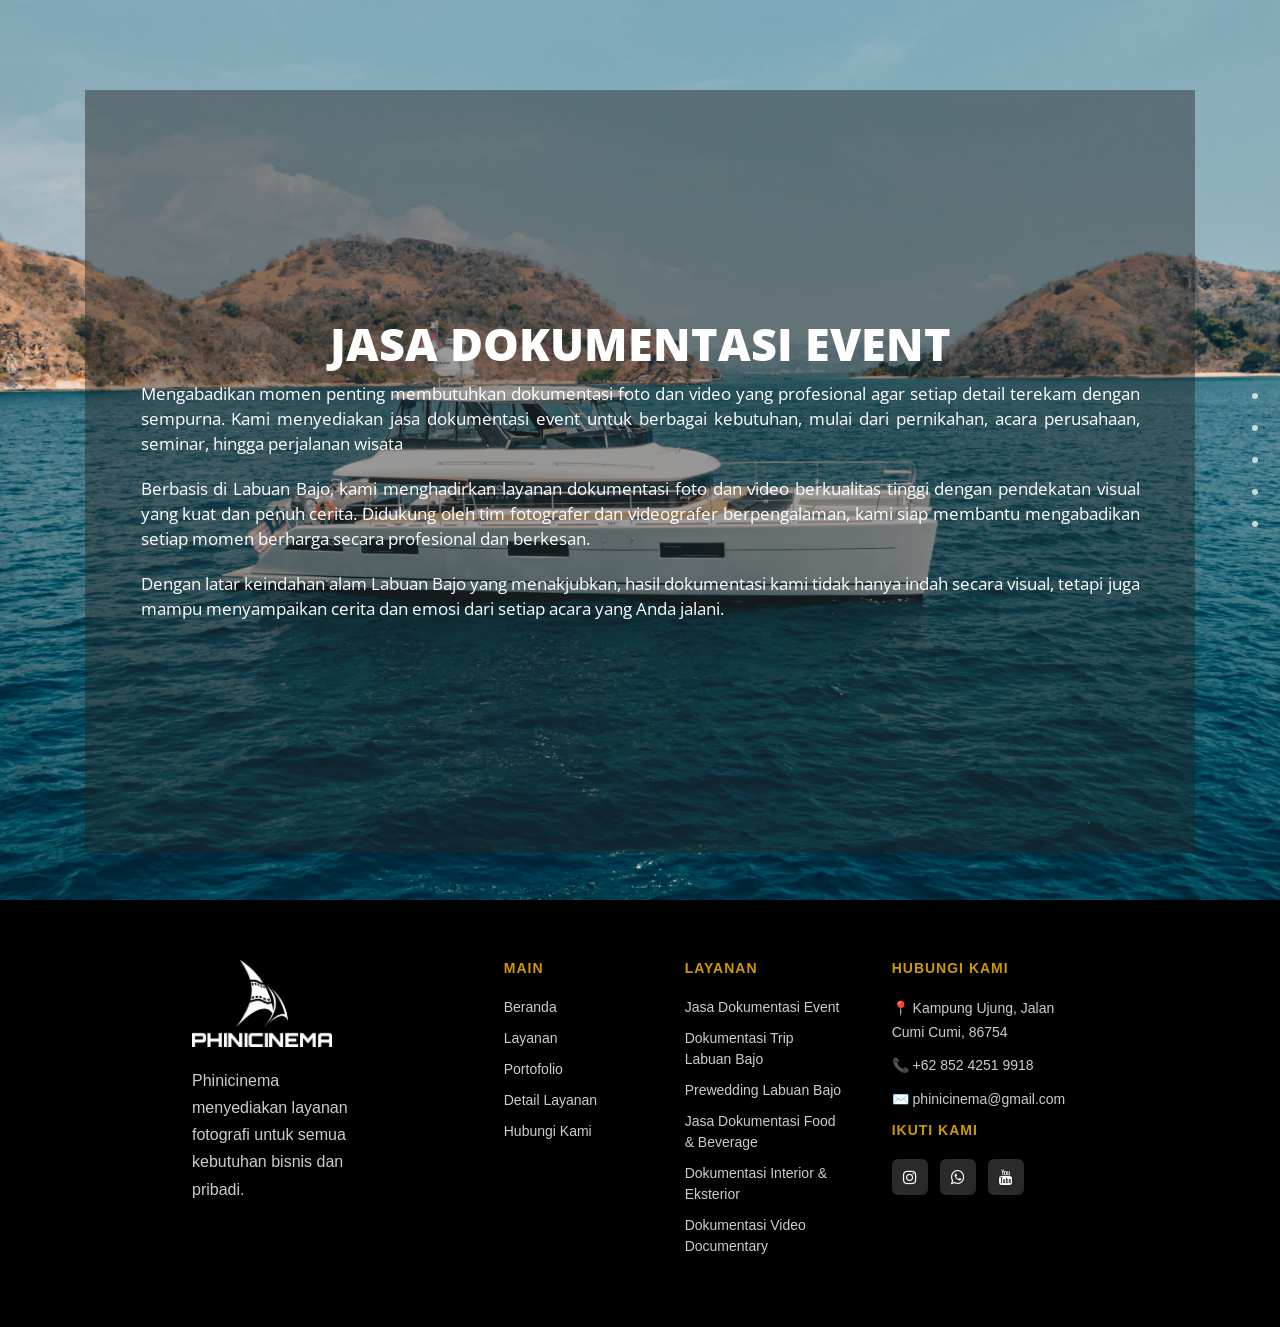
==== commit f4be8657: "forthteenth commits "update footer"" ====
--- a/dok-event-page.html
+++ b/dok-event-page.html
@@ -99,13 +99,12 @@
       <h4>HUBUNGI KAMI</h4>
       <p>📍 Kampung Ujung, Jalan Cumi Cumi, 86754</p>
       <p>📞 +62 852 4251 9918</p>
-      <p>✉️ marketing@phinicinema.com</p>
-
+      <p>✉️ phinicinema@gmail.com</p>
       <h4>IKUTI KAMI</h4>
       <div class="social">
-        <a href="#"><i class="fa fa-instagram"></i></a>
-        <a href="#"><i class="fa fa-whatsapp"></i></a>
-        <a href="#"><i class="fa fa-youtube"></i></a>
+        <a href="https://www.instagram.com/phinicinema/"><i class="fa fa-instagram"></i></a>
+        <a href="https://api.whatsapp.com/send/?phone=6281268888262"><i class="fa fa-whatsapp"></i></a>
+        <a href="https://www.youtube.com/@phincinema"><i class="fa fa-youtube"></i></a>
       </div>
     </div>
   </div>
--- a/css/templatemo-main.css
+++ b/css/templatemo-main.css
@@ -1,3 +1,51 @@
+.baner-content .first-content {
+  opacity: 0;
+  transform: translateY(40px);
+  animation: firstContentFadeIn 1.1s cubic-bezier(0.23, 1, 0.32, 1) 0.2s forwards;
+}
+
+@keyframes firstContentFadeIn {
+  to {
+    opacity: 1;
+    transform: none;
+  }
+}
+
+.baner-content .first-content img {
+  opacity: 0;
+  transform: translateY(30px) scale(0.98);
+  animation: firstImgIn 1s cubic-bezier(0.23, 1, 0.32, 1) 0.4s forwards;
+}
+
+@keyframes firstImgIn {
+  0% { opacity: 0; transform: translateY(30px) scale(0.98); }
+  80% { opacity: 1; transform: translateY(-8px) scale(1.03); }
+  100% { opacity: 1; transform: none; }
+}
+
+.baner-content .first-content h1 {
+  opacity: 0;
+  transform: translateY(30px);
+  animation: firstH1In 1s cubic-bezier(0.23, 1, 0.32, 1) 0.7s forwards;
+}
+
+@keyframes firstH1In {
+  0% { opacity: 0; transform: translateY(30px); }
+  80% { opacity: 1; transform: translateY(-8px); }
+  100% { opacity: 1; transform: none; }
+}
+
+.baner-content .first-content .primary-button {
+  opacity: 0;
+  transform: translateY(30px);
+  animation: firstBtnIn 1s cubic-bezier(0.23, 1, 0.32, 1) 1s forwards;
+}
+
+@keyframes firstBtnIn {
+  0% { opacity: 0; transform: translateY(30px); }
+  80% { opacity: 1; transform: translateY(-8px); }
+  100% { opacity: 1; transform: none; }
+}
 .kolase-foto {
   position: relative;
   overflow: hidden;
@@ -228,6 +276,7 @@
   padding-left: 5px;
   padding-right: 5px;
   padding-top: 5vh;
+  padding-bottom: 5vh;
   background-image: url(../img/slide2.1.jpeg);
   background-attachment: fixed;
   min-height: 100vh;
@@ -251,6 +300,27 @@
   margin-right: 10px;
   background-color: rgba(0, 0, 0, 0.5)  ;
   padding: 25px 30px;
+  border-radius: 16px;
+  box-shadow: 0 2px 12px rgba(0,0,0,0.10);
+  position: relative;
+  overflow: hidden;
+  transition: background 0.4s, box-shadow 0.4s, transform 0.3s;
+}
+
+/* Hover effect for .left-text */
+.service-content .left-text:hover {
+  background: linear-gradient(120deg, rgba(175, 140, 42, 0.85) 0%, rgba(0,0,0,0.85) 100%);
+  box-shadow: 0 8px 32px rgba(207,152,0,0.18), 0 2px 24px rgba(0,0,0,0.18);
+  transform: scale(1.01);
+  border: 2px solid #cf9800;
+}
+
+.service-content .left-text:hover span,
+.service-content .left-text:hover p,
+.service-content .left-text:hover ul li {
+  color: #fffbe7 !important;
+  text-shadow: 0 2px 8px rgba(207,152,0,0.18);
+  transition: color 0.5s, text-shadow 0.3s;
 }
 
 .service-content .left-text span {
@@ -288,6 +358,25 @@
   color: #fff;
   margin-bottom: 30px;
   height: 230px;
+  border-radius: 16px;
+  box-shadow: 0 2px 12px rgba(0,0,0,0.10);
+  position: relative;
+  overflow: hidden;
+  transition: background 0.4s, box-shadow 0.4s, transform 0.3s;
+}
+
+.service-content .service-item:hover {
+  background: linear-gradient(120deg, rgba(207,152,0,0.85) 0%, rgba(0,0,0,0.85) 100%);
+  box-shadow: 0 8px 32px rgba(207,152,0,0.18), 0 2px 24px rgba(0,0,0,0.18);
+  transform: scale(1.03);
+  border: 2px solid #cf9800;
+}
+
+.service-content .service-item:hover,
+.service-content .service-item:hover * {
+  color: #fffbe7 !important;
+  text-shadow: 0 2px 8px rgba(207,152,0,0.18);
+  transition: color 0.3s, text-shadow 0.3s;
 }
 
 .service-content .service-item .line-dec {
@@ -301,7 +390,7 @@
 
 .projects-content {
   padding-top: 18vh;
-  background-image: url(../img/porfofoliobgrblur.jpg);
+  background-image: url(../img/slide42.jpg);
 }
 
 .projects-content .item img {
@@ -355,7 +444,7 @@
   padding-left: 15%;
   padding-right: 15%;
   padding-top: 10vh;
-  background-image: url(../img/slide4.jpg);
+  background-image: url(../img/portofoliobg2.jpeg);
   background-attachment: fixed;
   min-height: 100vh;
   background-size: cover;
@@ -396,7 +485,7 @@
   letter-spacing: 1px;
   text-shadow: 0 2px 8px rgba(0,0,0,0.25);
 }
-}
+
 
 section {
   background-color: transparent;
@@ -436,7 +525,7 @@
 }
 
 .tabs .active {
-  border:4px solid #cf9800;
+  border:4px solid #000000;
 }
 
 .tabgroup p {
@@ -456,13 +545,16 @@
   padding-left: 15px;
   padding-right: 15px;
   padding-top: 25vh;
-  background-image: url(../img/contactbg.jpg);
+  background-image: url(../img/contactbg2.jpg);
+  background-size: cover;
+  background-position: center center;
 }
 
 .contact-form {
   background-color: rgba(0, 0, 0, 0.5);
   padding: 30px 25px;
   margin-bottom: 30px;
+  border-radius: 12px;
 }
 
 #contact input {
@@ -819,13 +911,13 @@
 
 
 @media (max-width: 767px){
-  
+  /* home section */
   .baner-content {
     padding-top: 30vh;
   }
 
   .baner-content h1 {
-    font-size: 64px;
+    font-size: 32px;
   }
 
   .baner-content span {
@@ -836,9 +928,27 @@
     margin-top: 15px;
   }
 
+  .baner-content .first-content img {
+    width: 300px;
+    height: auto;
+  }
+
+  /* service section */
   .service-content {
     padding-top: 5vh;
     text-align: center;
+  }
+  .service-content .container h4 {
+    font-size: 22px;
+  }
+
+  .service-content .container .primary-button {
+    display: none;
+  }
+  
+  .service-content .left-text {
+    margin: 0px;
+    margin-bottom: 30px;
   }
 
   .service-content .left-text .line-dec {
@@ -858,14 +968,254 @@
     text-align: center;
     color: #fff;
     margin-bottom: 30px;
-  }
-
-}
-
-@media (min-width: 1200px) {
+    height : auto;
+  }
+
+  /* portofilio section */
+  .projects-content {
+    padding-top: 5vh;
+    padding-bottom: 5vh;
+    min-height: auto;
+
+  }
+  .owl-pagination {
+    padding: 0px 60px;
+    margin-top: 10px;
+    display: none;
+  }
+
+  /* detail services section */
+  .tabs-content {
+    padding-left: 6%;
+    padding-right: 6%;
+    padding-top: 5vh;
+    padding-bottom: 5vh;
+}
+  /* contact section */
+  .contact-content {
+    min-height: auto;
+    padding-top: 5vh;
+    padding-bottom: 5vh;
+  }
+
+  .contact-form {
+    margin-bottom: 0px;
+  }
+  /* footer section */
+  .footer {
+    padding: 7%;
+  }
+  .footer-container {
+    display: flex;
+    flex-direction: column;
+    gap: 20px;
+  }
+
+  .footer-brand {
+    width: 100%;
+  }
+
+  .footer-logo {
+    width: 120px;
+  }
+
+  .footer p {
+    font-size: 14px;
+    line-height: 1.6;
+  }
+
+  .footer h4 {
+    font-size: 13px;
+    margin-bottom: 16px;
+  }
+
+  .footer-menu ul li {
+    margin-bottom: 8px;
+  }
+
+  .footer-menu ul li a {
+    font-size: 13px;
+  }
+
+  .footer-contact p {
+    font-size: 13px;
+  }
+
+  .partners {
+    flex-wrap: wrap;
+    gap: 10px;
+  }
+
+  /* lightbox section */
+  .lightbox {
+    padding-top: 20vh;
+    padding-bottom: 30vh;
+  }
+
+  /* detail services */
+  .baner-content-dok-event {
+    min-height: auto;
+    padding-top: 5vh;
+    padding-bottom: 5vh;
+  }
+  .baner-content-dok-event .first-content h1{
+    font-size: 20px;
+  }
+  .baner-content-dok-event .first-content p{
+    font-size: 15px;
+  }
+
+  .baner-content-dok-trip {
+    min-height: auto;
+    padding-top: 4vh;
+    padding-bottom: 4vh;
+  }
+  .baner-content-dok-trip .first-content h1{
+    font-size: 20px;
+  }
+  .baner-content-dok-trip .first-content p{
+    font-size: 15px;
+  }
+
+  .baner-content-prewed {
+    min-height: auto;
+    padding-top: 4vh;
+    padding-bottom: 4vh;
+  }
+  .baner-content-prewed .first-content h1{
+    font-size: 20px;
+  }
+  .baner-content-prewed .first-content p{
+    font-size: 15px;
+  }
+
+  .baner-content-dok-food {
+    min-height: auto;
+    padding-top: 4vh;
+    padding-bottom: 4vh;
+  }
+  .baner-content-dok-food .first-content h1{
+    font-size: 20px;
+  }
+  .baner-content-dok-food .first-content p{
+    font-size: 15px;
+  }
+  .baner-content-dok-food .first-content ul {
+    font-size: 15px;
+  }
+
+  .baner-content-dok-interior-page {
+    min-height: auto;
+    padding-top: 8vh;
+    padding-bottom: 8vh;
+  }
+  .baner-content-dok-interior-page .first-content h1{
+    font-size: 20px;
+  }
+  .baner-content-dok-interior-page .first-content p{
+    font-size: 15px;
+  }
+
+  .baner-content-dok-video-page {
+    min-height: auto;
+    padding-top: 10vh;
+    padding-bottom: 10vh;
+  }
+  .baner-content-dok-video-page .first-content h1{
+    font-size: 20px;
+  }
+  .baner-content-dok-video-page .first-content p{
+    font-size: 15px;
+  }
+  .baner-content-dok-video-page .first-content ul {
+    font-size: 15px;
+  }
+
+}
+
+
+
+@media (max-width: 1200px) {
   .container {
     max-width: 1170px;
   }
+  .container .first-content img {
+    width: 300px;
+    height: auto; 
+  }
+  .service-content {
+    padding-top: 5vh;
+    padding-bottom: 5vh;
+  }
+  .projects-content {
+    padding-top: 15vh;
+    /* margin-top: 5vh; */
+    padding-bottom: 15vh;
+    min-height: 100vh;
+  }
+  .tabs-content {
+    padding-top: 5vh;
+    padding-bottom: 5vh;
+  }
+  .contact-content {
+    padding-top: 25vh;
+    padding-bottom: 25vh;
+    background-size: contain;
+  }
+  /* detail services */
+  .baner-content-dok-event {
+    padding-top: 15vh;
+    padding-bottom: 15vh;
+  }
+  .baner-content-dok-event .first-content {
+    padding-top: 15vh;
+    padding-bottom: 15vh;
+  }
+
+  .baner-content-dok-trip {
+    padding-top: 10vh;
+    padding-bottom: 10vh;
+  }
+  .baner-content-dok-trip .first-content {
+    padding-top: 10vh;
+    padding-bottom: 10vh;
+  }
+
+  .baner-content-prewed {
+    padding-top: 10vh;
+    padding-bottom: 10vh;
+  }
+  .baner-content-prewed .first-content {
+    padding-top: 10vh;
+    padding-bottom: 10vh;
+  }
+
+  .baner-content-dok-food {
+    padding-top: 10vh;
+    padding-bottom: 10vh;
+  }
+  .baner-content-dok-food .first-content {
+    padding-top: 10vh;
+    padding-bottom: 10vh;
+  }
+
+  .baner-content-dok-interior-page {
+    padding-top: 10vh;
+    padding-bottom: 10vh;
+  }
+  .baner-content-dok-interior-page .first-content {
+    padding-top: 15vh;
+    padding-bottom: 15vh;
+  }
+  .baner-content-dok-video-page {
+    padding-top: 10vh;
+    padding-bottom: 10vh;
+  }
+  .baner-content-dok-video-page .first-content {
+    padding-top: 10vh;
+    padding-bottom: 10vh;
+  }
+
 }
 
 /* LIGHT BOX */
